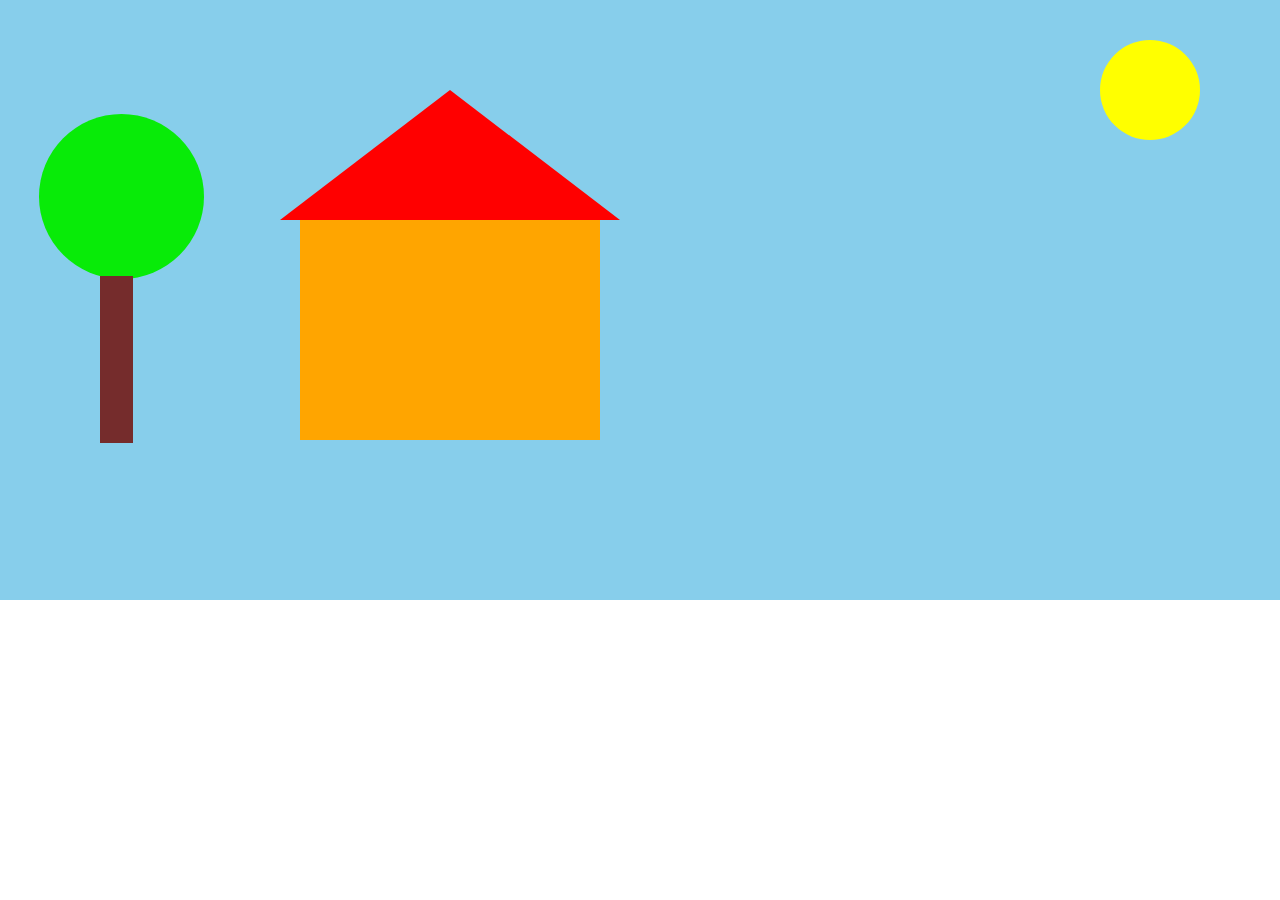
==== lesson2/index.html @ 77d34e84 "добавили дерево" ====
<html>
  <head>
    <title>Мой дом</title>
    <link rel="stylesheet" type="text/css" href="style.css" />
  </head>
  <body>
    <div class="sky">
      <div class="sun"></div>
      <div class="house">
        <div class="roof"></div>
        <div class="wall"></div>
      </div>
      <div class="tree">
        <div class="tree-top"></div>
        <div class="tree-bot"></div>
      </div>
    </div>
  </body>
</html>
---- lesson2/style.css ----
body {
  margin: 0;
}
.sky {
  width: 100%;
  height: 600px;
  background-color: skyblue;
  position: relative;
}
.sun {
  width: 100px;
  height: 100px;
  background-color: yellow;
  border-radius: 50%;
  position: absolute;
  top: 40px;
  right: 80px;
}
.house {
  position: absolute;
  left: 300px;
  top: 220px;
}
.wall {
  width: 300px;
  height: 220px;
  background-color: orange;
  position: relative;
}
.roof {
  width: 0px;
  height: 0px;
  border-left: 170px solid transparent;
  border-right: 170px solid transparent;
  border-bottom: 130px solid red;
  position: absolute;
  top: -130px;
  left: -20px;
}
.tree {
  position: absolute;
  left: 60px;
  top: 260px;
}
.tree-top {
  width: 165px;
  height: 165px;
  background-color: rgb(8, 235, 8);
  position: absolute;
  border-radius: 50%;
  bottom: -19px;
  left: -21px;
}

.tree-bot {
  width: 33px;
  height: 167px;
  background-color: rgb(117, 44, 44);
  position: absolute;
  top: 16px;
  left: 40px;
}
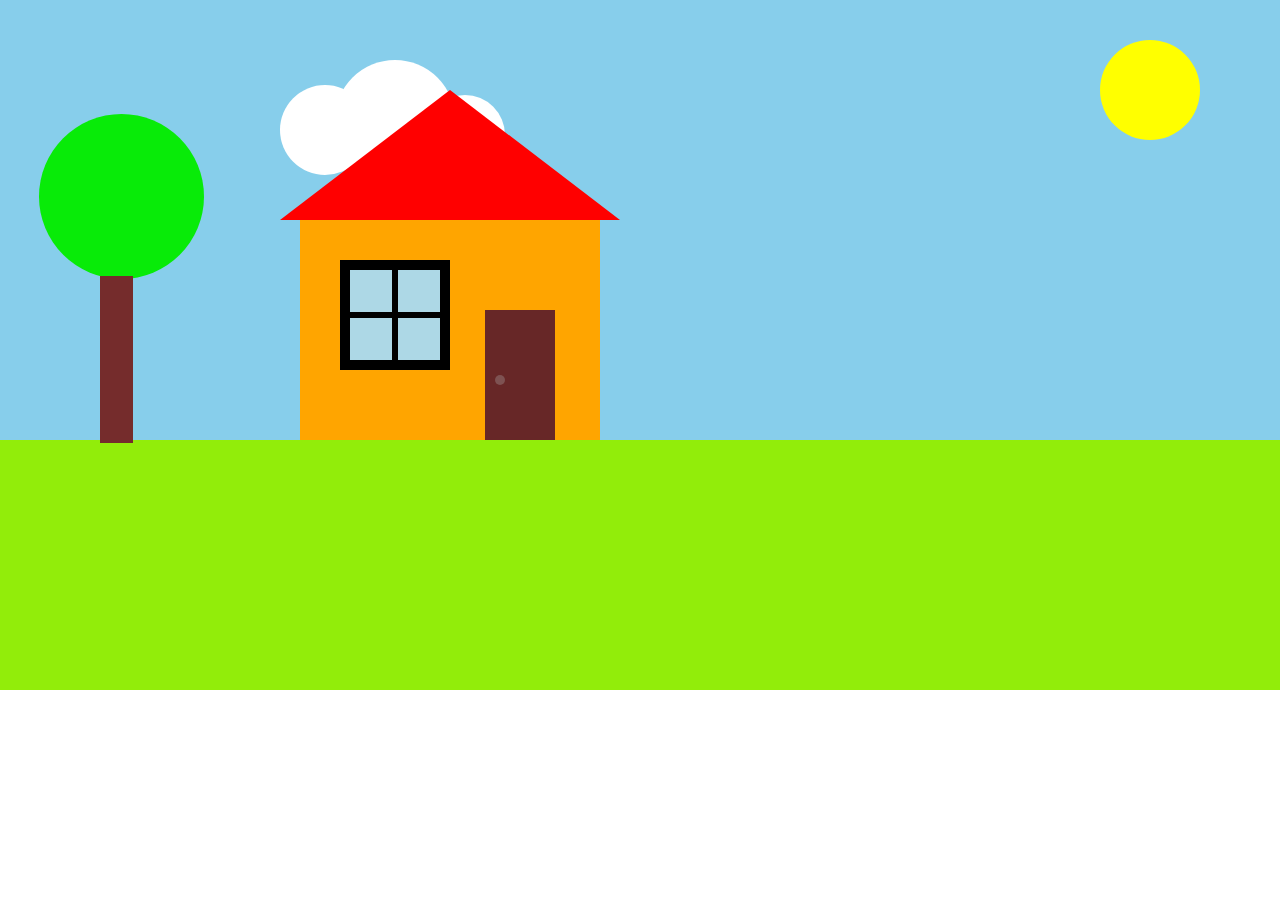
==== commit 6ecea652: "Добавили облако, землю и скворечник" ====
--- a/lesson2/index.html
+++ b/lesson2/index.html
@@ -8,12 +8,33 @@
       <div class="sun"></div>
       <div class="house">
         <div class="roof"></div>
-        <div class="wall"></div>
+        <div class="wall">
+          <div class="window">
+            <div class="window-line vertical"></div>
+            <div class="window-line horizontal"></div>
+          </div>
+          <div class="door">
+            <div class="door-handle"></div>
+          </div>
+        </div>
       </div>
       <div class="tree">
         <div class="tree-top"></div>
         <div class="tree-bot"></div>
       </div>
     </div>
+
+    <div class="ground"></div>
+
+    <div class="cloud">
+      <div class="cloud-one"></div>
+      <div class="cloud-two"></div>
+      <div class="cloud-three"></div>
+
+      <div class="birdhouse">
+        <div class="birdhouse-roof"></div>
+        <div class="birdhouse-hole"></div>
+      </div>
+    </div>
   </body>
 </html>
--- a/lesson2/style.css
+++ b/lesson2/style.css
@@ -3,7 +3,7 @@
 }
 .sky {
   width: 100%;
-  height: 600px;
+  height: 440px;
   background-color: skyblue;
   position: relative;
 }
@@ -36,6 +36,7 @@
   position: absolute;
   top: -130px;
   left: -20px;
+  z-index: 1;
 }
 .tree {
   position: absolute;
@@ -60,3 +61,121 @@
   top: 16px;
   left: 40px;
 }
+
+.window {
+  width: 90px;
+  height: 90px;
+  background-color: lightblue;
+  border: 10px solid black;
+  position: absolute;
+  top: 40px;
+  left: 40px;
+}
+
+.window-line.vertical {
+  width: 6px;
+  height: 90px;
+  background-color: black;
+  position: absolute;
+  left: 42px;
+}
+
+.window-line.horizontal {
+  width: 90px;
+  height: 6px;
+  background-color: black;
+  position: absolute;
+  top: 42px;
+}
+
+.door {
+  width: 70px;
+  height: 130px;
+  background-color: rgb(103, 39, 39);
+  position: absolute;
+  bottom: 0px;
+  right: 45px;
+}
+
+.door-handle {
+  width: 10px;
+  height: 10px;
+  background-color: rgb(126, 82, 82);
+  border-radius: 50%;
+  position: absolute;
+  left: 10px;
+  top: 65px;
+}
+
+.ground {
+  width: 100%;
+  height: 250px;
+  background-color: rgb(146, 237, 10);
+}
+
+.cloud {
+  position: absolute;
+  top: 60px;
+  right: 1000px;
+}
+
+.cloud-one {
+  width: 90px;
+  height: 90px;
+  background-color: #fff;
+  border-radius: 50%;
+  left: 0px;
+  top: 25px;
+  position: absolute;
+}
+
+.cloud-two {
+  position: absolute;
+  width: 120px;
+  height: 120px;
+  background-color: #fff;
+  border-radius: 50%;
+  left: 55px;
+  top: 0px;
+}
+
+.cloud-three {
+  position: absolute;
+  width: 80px;
+  height: 80px;
+  background-color: #fff;
+  border-radius: 50%;
+  left: 145px;
+  top: 35px;
+}
+
+.birdhouse {
+  position: absolute;
+  width: 80px;
+  height: 93px;
+  top: 200px;
+  left: -435px;
+  z-index: 2;
+  background-color: rgb(237, 241, 237);
+}
+
+.birdhouse-roof {
+  width: 0px;
+  height: 0px;
+  position: absolute;
+  border-left: 50px solid transparent;
+  border-right: 50px solid transparent;
+  border-bottom: 40px solid red;
+  top: -40px;
+  left: -10px;
+}
+
+.birdhouse-hole {
+  width: 30px;
+  height: 30px;
+  position: absolute;
+  border-radius: 50%;
+  background-color: black;
+  top: 30px;
+  left: 25px;
+}
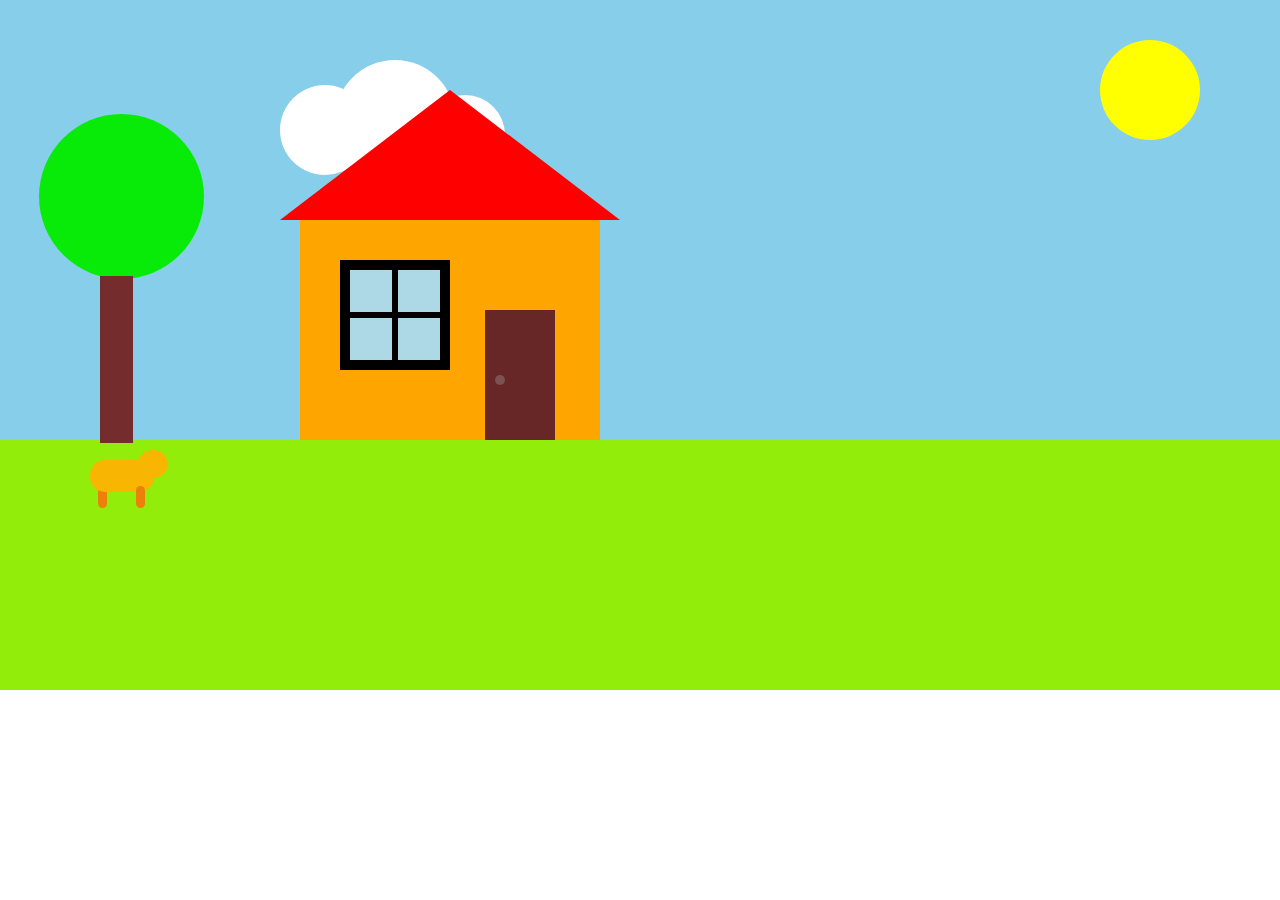
==== commit 49962b5d: "add cat" ====
--- a/lesson2/index.html
+++ b/lesson2/index.html
@@ -24,7 +24,18 @@
       </div>
     </div>
 
-    <div class="ground"></div>
+    <div class="ground">
+      <div class="cat">
+        <div class="cat-tail"></div>
+        <div class="cat-leg back"></div>
+        <div class="cat-body"></div>
+        <div class="cat-leg front"></div>
+        <div class="cat-head"></div>
+        <div class="cat-ear"></div>
+        <div class="cat-eye"></div>
+        <div class="cat-nose"></div>
+      </div>
+    </div>
 
     <div class="cloud">
       <div class="cloud-one"></div>
--- a/lesson2/style.css
+++ b/lesson2/style.css
@@ -179,3 +179,49 @@
   top: 30px;
   left: 25px;
 }
+
+.cat {
+  width: 90px;
+  height: 60px;
+  position: absolute;
+  top: 450px;
+  left: 80px;
+}
+
+.cat > div {
+  position: absolute;
+}
+
+.cat-body {
+  left: 10px;
+  top: 10px;
+  width: 64px;
+  height: 32px;
+  background-color: #f8b602;
+  border-radius: 15px;
+}
+
+.cat-head {
+  left: 58px;
+  top: 0px;
+  width: 30px;
+  height: 28px;
+  background-color: #f8b602;
+  border-radius: 50%;
+}
+
+.cat-leg {
+  top: 36px;
+  width: 9px;
+  height: 22px;
+  background-color: #eb8108;
+  border-radius: 5px;
+}
+
+.cat-leg.back {
+  left: 18px;
+}
+
+.cat-leg.front {
+  left: 56px;
+}
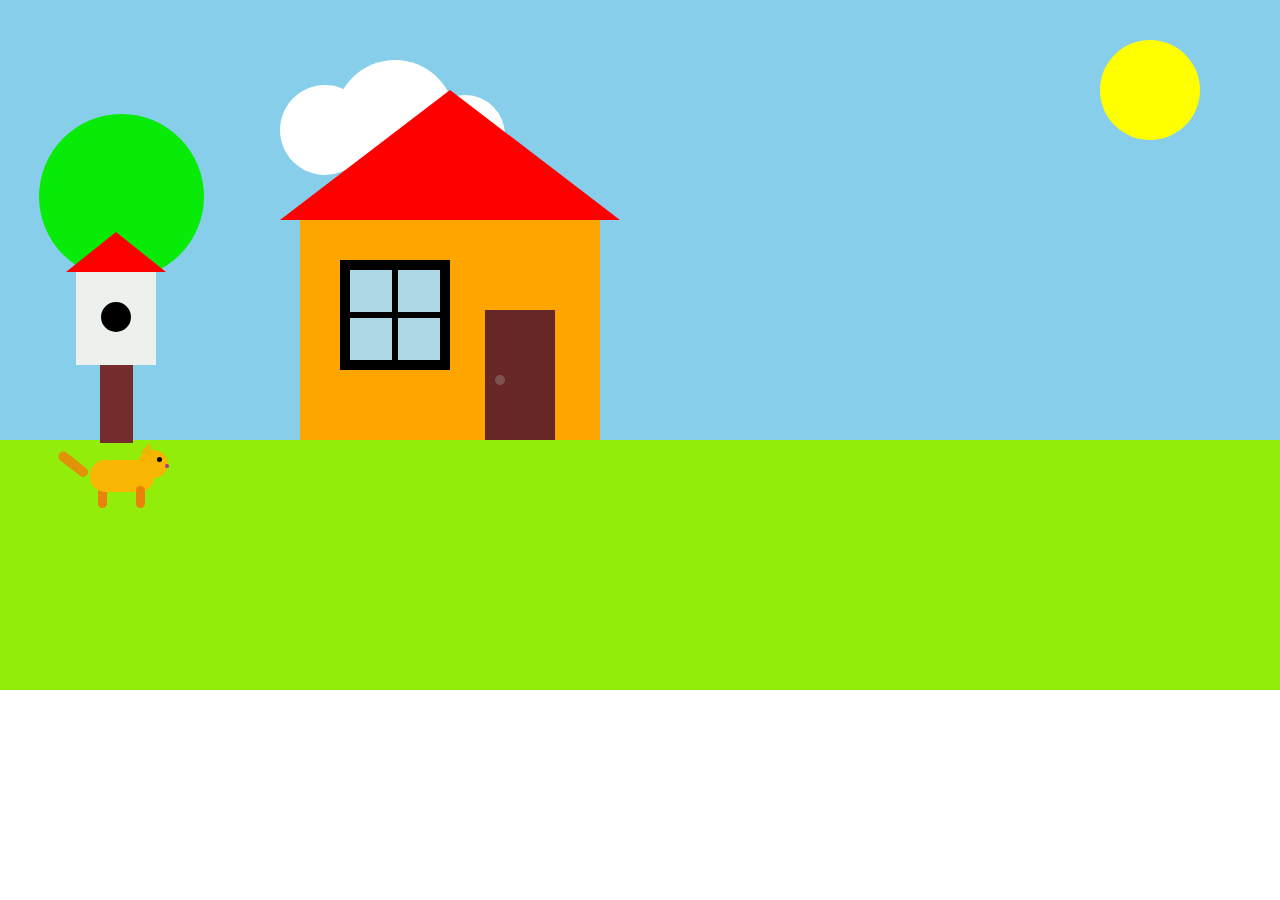
==== commit 57cc0c0e: "Добавили анимацию облако, дерево" ====
--- a/lesson2/index.html
+++ b/lesson2/index.html
@@ -41,11 +41,11 @@
       <div class="cloud-one"></div>
       <div class="cloud-two"></div>
       <div class="cloud-three"></div>
+    </div>
 
-      <div class="birdhouse">
-        <div class="birdhouse-roof"></div>
-        <div class="birdhouse-hole"></div>
-      </div>
+    <div class="birdhouse">
+      <div class="birdhouse-roof"></div>
+      <div class="birdhouse-hole"></div>
     </div>
   </body>
 </html>
--- a/lesson2/style.css
+++ b/lesson2/style.css
@@ -51,6 +51,9 @@
   border-radius: 50%;
   bottom: -19px;
   left: -21px;
+  z-index: 1;
+  animation: tree-wag 5s ease-in-out infinite alternate;
+  transform-origin: 50% 100%;
 }
 
 .tree-bot {
@@ -117,6 +120,7 @@
   position: absolute;
   top: 60px;
   right: 1000px;
+  animation: cloud-move 10s infinite;
 }
 
 .cloud-one {
@@ -153,8 +157,8 @@
   position: absolute;
   width: 80px;
   height: 93px;
-  top: 200px;
-  left: -435px;
+  top: 272px;
+  left: 76px;
   z-index: 2;
   background-color: rgb(237, 241, 237);
 }
@@ -186,6 +190,7 @@
   position: absolute;
   top: 450px;
   left: 80px;
+  animation: cat-walk 10s linear infinite;
 }
 
 .cat > div {
@@ -216,6 +221,8 @@
   height: 22px;
   background-color: #eb8108;
   border-radius: 5px;
+  animation: cat-step 0.6s ease-in-out infinite alternate;
+  transform-origin: 50% 0;
 }
 
 .cat-leg.back {
@@ -225,3 +232,101 @@
 .cat-leg.front {
   left: 56px;
 }
+
+.cat-ear {
+  left: 62px;
+  top: -7;
+  width: 0px;
+  height: 0px;
+  border-left: 6px solid transparent;
+  border-right: 6px solid transparent;
+  border-bottom: 12px solid #edb408;
+  transform: rotate(20deg);
+}
+
+.cat-eye {
+  left: 77px;
+  top: 7px;
+  width: 5px;
+  height: 5px;
+  border-radius: 50%;
+  background-color: black;
+}
+
+.cat-nose {
+  left: 85px;
+  top: 14px;
+  width: 4px;
+  height: 4px;
+  border-radius: 50%;
+  background-color: #ae3787;
+}
+
+.cat-tail {
+  width: 10px;
+  height: 35px;
+  border-radius: 10px;
+  background-color: #e29209;
+  left: 2px;
+  top: -10px;
+  transform: rotate(-52deg);
+  animation: cat-wag 0.4s ease-in-out infinite alternate;
+  transform-origin: 50% 100%;
+}
+
+@keyframes cat-walk {
+  0% {
+    transform: translateX(0) scaleX(1);
+  }
+  48% {
+    transform: translateX(600px) scaleX(1);
+  }
+  50% {
+    transform: translateX(600px) scaleX(-1);
+  }
+  98% {
+    transform: translateX(0) scaleX(-1);
+  }
+  100% {
+    transform: translateX(0) scaleX(1);
+  }
+}
+
+@keyframes cat-wag {
+  from {
+    transform: rotate(-25deg);
+  }
+  to {
+    transform: rotate(25deg);
+  }
+}
+
+@keyframes cat-step {
+  from {
+    transform: rotate(-20deg);
+  }
+  to {
+    transform: rotate(20deg);
+  }
+}
+
+@keyframes cloud-move {
+  0% {
+    transform: translateX(0);
+  }
+  50% {
+    transform: translateX(600px);
+  }
+  100% {
+    transform: translateX(0);
+  }
+}
+
+@keyframes tree-wag {
+  from {
+    transform: rotate(-10deg);
+  }
+  to {
+    transform: rotate(10deg);
+  }
+}
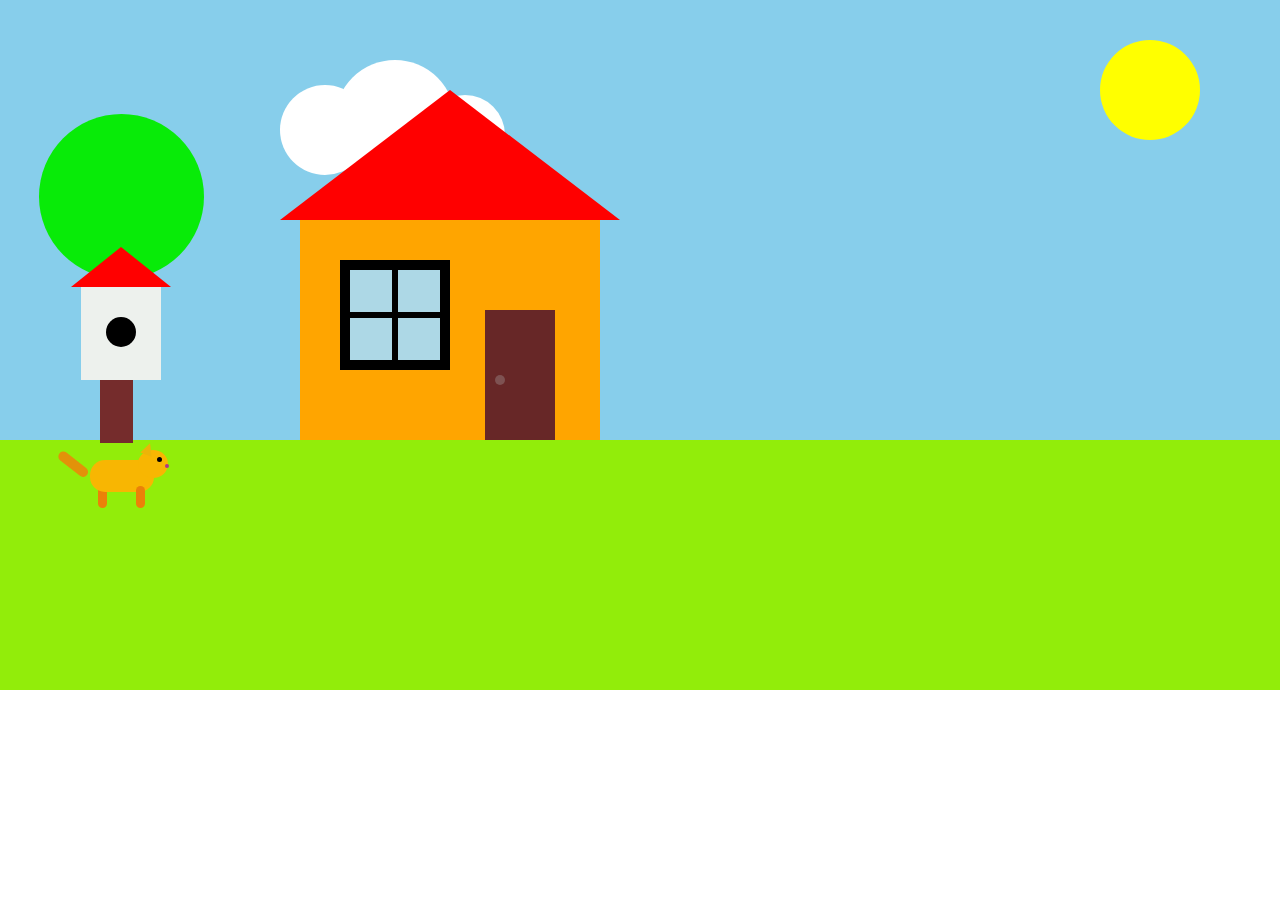
==== commit 0031b9f4: "fixed" ====
--- a/lesson2/index.html
+++ b/lesson2/index.html
@@ -21,6 +21,11 @@
       <div class="tree">
         <div class="tree-top"></div>
         <div class="tree-bot"></div>
+
+        <div class="birdhouse">
+          <div class="birdhouse-roof"></div>
+          <div class="birdhouse-hole"></div>
+        </div>
       </div>
     </div>
 
@@ -42,10 +47,5 @@
       <div class="cloud-two"></div>
       <div class="cloud-three"></div>
     </div>
-
-    <div class="birdhouse">
-      <div class="birdhouse-roof"></div>
-      <div class="birdhouse-hole"></div>
-    </div>
   </body>
 </html>
--- a/lesson2/style.css
+++ b/lesson2/style.css
@@ -157,8 +157,8 @@
   position: absolute;
   width: 80px;
   height: 93px;
-  top: 272px;
-  left: 76px;
+  top: 27px;
+  left: 21px;
   z-index: 2;
   background-color: rgb(237, 241, 237);
 }
